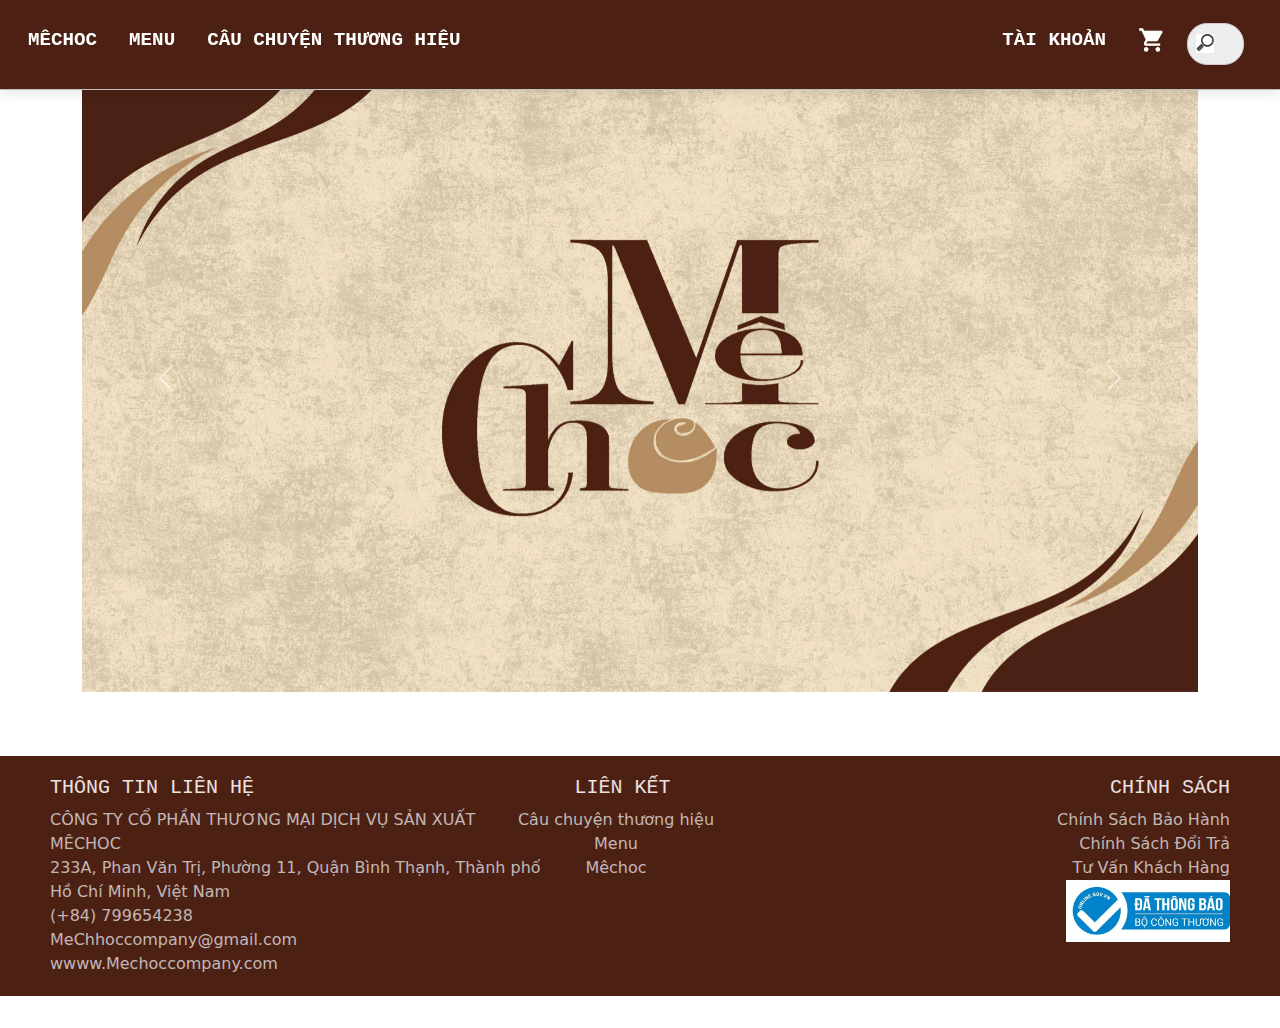
==== index.html @ 73234a31 "change file" ====
<!DOCTYPE html>
<html lang="en">

<head>
    <meta charset="UTF-8">
    <meta name="viewport" content="width=device-width, initial-scale=1.0">
    <title>Mêchoc</title>
    <link rel="icon" href="../images/nama choco/2.jpg" type="image/x-icon">
    <link href="https://fonts.googleapis.com/icon?family=Material+Icons" rel="stylesheet">
    <link rel="stylesheet" href="../css/style.css">
    <link rel="stylesheet" href="https://cdn.jsdelivr.net/npm/bootstrap@5.3.2/dist/css/bootstrap.min.css">
</head>

<body>
    <div class="wrapper">
        <header>
            <nav class="navbar fixed-top navbar-expand-lg navbar-light bg-menu">
                <div class="container-fluid">
                    <div class="row nav_container">
                        <div class="col-sm-2 d-block d-sm-none">
                            <button class="navbar-toggler" type="button" data-toggle="collapse" data-target="#navbarSupportedContent" aria-controls="navbarSupportedContent" aria-expanded="false" aria-label="Toggle navigation">
                                <span class="navbar-toggler-icon"></span>
                            </button>
                        </div>
                        <div class="col-lg-7 col-sm-12 col-xs-12">
                            <div class="collapse navbar-collapse" id="navbarSupportedContent">
                                <ul class="navbar-nav">
                                    <li class="nav-item">
                                        <a class="nav-link menu-item" href="../html/index.html" data-bs-toggle="">Mêchoc</a>

                                    </li>
                                    <li class="nav-item dropdown">
                                        <a class="nav-link menu-item" href="./mechoc.html" data-bs-toggle="dropdown">Menu</a>
                                        <ul class="dropdown-menu sub-menu">
                                            <li><a class="dropdown-item" href="./mechoc.html" data-gender="Nữ">Socola
                                                      thanh  <span>&#9660;</span></a> </a>
                                            </li>
                                            <li><a class="dropdown-item" href="./mechoc.html" data-gender="Nam">Bột
                                                     Cacao</a></li>
                                            <li><a class="dropdown-item" href="./mechoc.html" data-gender="Nam">Set event</a></li>
                                        </ul>
                                    </li>
                                    <li class="nav-item">
                                        <a class="nav-link menu-item" href="../html/gioithieu.html">CÂU CHUYỆN THƯƠNG HIỆU</a>
                                    </li>
                                </ul>
                            </div>
                        </div>
                        <div class="col-lg-5 col-sm-12 menu_right">
                            <ul class="navbar-nav" style="float: right;">
                                <li class="nav-item dropdown">
                                    <a class="nav-link menu-item" href="./dangkithanhvien.html" data-bs-toggle="dropdown">TÀI KHOẢN</a>
                                    <ul class="dropdown-menu sub-menu">
                                        <li><a class="dropdown-item" href="../html/dangkithanhvien.html">Đăng Ký</a>
                                        </li>
                                        <li><a class="dropdown-item" href="../html/dangnhap.html">Đăng Nhập</a></li>
                                    </ul>
                                </li>
                                <li class="nav-item dropdown item_menu_right">
                                    <a class="nav-link menu-item" href="./giohang.html"><i
                                            class="material-icons">shopping_cart</i></a>
                                </li>
                                <li class="nav-item dropdown item_menu_right">
                                    <form action="./timkiem.html" id="Search">
                                        <input type="search" placeholder="Tìm kiếm loại nước hoa yêu thích của bạn">
                                    </form>
                                </li>
                            </ul>
                        </div>
                    </div>
                </div>
            </nav>
        </header>

        <div class="container container_slider" style="margin-top: 5%;">
            <div id="carouselExampleControls" class="carousel slide" data-bs-ride="carousel">
                <div class="carousel-inner">
                    <div class="carousel-item active">
                        <a href="../html/chitiet.html"><img class="d-block w-100 h-100 slider_image" src="../images/nama choco/2.jpg" alt="First slide"></a>
                    </div>
                    <div class="carousel-item">
                        <a href="../html/chitiet.html"><img class="d-block w-100 h-100 slider_image" src="../images/nama choco/1.jpg" alt="Second slide"></a>
                    </div>
                    <div class="carousel-item">
                        <a href="../html/chitiet.html"><img class="d-block w-100 h-100 slider_image" src="../images/nama choco/z6088267294400_0f131cd0fc2dcb92fbd1835c05bc7cf0.jpg" alt="Third slide"></a>
                    </div>
                </div>
                <button class="carousel-control-prev" type="button" data-bs-target="#carouselExampleControls" data-bs-slide="prev">
                    <span class="carousel-control-prev-icon" aria-hidden="true"></span>
                    <span class="visually-hidden">Previous</span>
                </button>
                <button class="carousel-control-next" type="button" data-bs-target="#carouselExampleControls" data-bs-slide="next">
                    <span class="carousel-control-next-icon" aria-hidden="true"></span>
                    <span class="visually-hidden">Next</span>
                </button>
            </div>

        </div>
    </div>
    </section>
    <footer>
        <div class="row">
            <div class="col-lg-4 col-sm-12 footer_element">
                <h5 style="margin-left: 50px;">
                    THÔNG TIN LIÊN HỆ
                </h5>
                <p style="margin-left: 50px; width: 500px;">
                    CÔNG TY CỔ PHẦN THƯƠNG MẠI DỊCH VỤ SẢN XUẤT MÊCHOC
                    <br>233A, Phan Văn Trị, Phường 11, Quận Bình Thạnh, Thành phố Hồ Chí Minh, Việt Nam
                    <br> (+84) 799654238
                    <br> MeChhoccompany@gmail.com
                    <br> wwww.Mechoccompany.com
                </p>
            </div>
            <div class="col-lg-4 col-sm-12 footer_element">
                <h5 style="margin-left: -35px; text-align: center;">
                    LIÊN KẾT
                </h5>
                <ul style="margin-left: -80px; text-align: center;">
                    <li><a href="./gioithieu.html">Câu chuyện thương hiệu</a></li>
                    <li><a href="./mechoc.html">Menu</a></li>
                    <li><a href="./index.html">Mêchoc </a></li>
                </ul>
            </div>
            <div class="col-lg-4 col-sm-12 footer_element">
                <h5 style="text-align: right; margin-right: 50px;">
                    CHÍNH SÁCH
                </h5>
                <ul style="margin-right: 50px; text-align: right;">
                    <li><a href="#">Chính Sách Bảo Hành</a></li>
                    <li><a href="#">Chính Sách Đổi Trả</a></li>
                    <li><a href="#">Tư Vấn Khách Hàng</a></li>
                    <img src="../images/nama choco/f18ede3b-c334-4de0-a953-8113298562f8.jpg" class="w-50">
                </ul>
            </div>
            <div class="col-lg-12 col-xs-12">
                <p style="text-align: center;color: rgb(241, 237, 237); margin-left: 10px;">

                </p>
            </div>
        </div>
    </footer>
</body>
<script src="../js/jquery.min.js"></script>
<script src="../js/bootstrap.min.js"></script>
<script src="https://cdn.jsdelivr.net/npm/bootstrap@5.3.2/dist/js/bootstrap.bundle.min.js"></script>

</html>
---- css/style.css ----
.nav_container {
    width: 100%;
}

.logo {
    width: 100%;
    height: 50px;
}

@media all and (min-width: 992px) {
    .navbar .nav-item .dropdown-menu {
        display: none;
    }
    .navbar .nav-item:hover .dropdown-menu {
        display: block;
    }
    .navbar .nav-item .dropdown-menu {
        margin-top: 0%;
    }
}

.col-md-6 img {
    width: 100%;
    max-width: 500Spx;
    /* Giới hạn chiều rộng ảnh */
    border-radius: 8px;
}

.bg-menu {
    background-color: #4c2113;
    border-bottom: 1px solid silver;
    box-shadow: 0px 10px 15px -2px rgba(0, 0, 0, 0.14);
    height: 50px;
}

.menu-item {
    text-decoration: none;
    color: white !important;
    display: block;
    font-size: 17px;
    font-family: monospace;
    text-transform: uppercase;
    font-weight: 200;
}

.menu-item a:hover {
    text-decoration: none;
    font-weight: 900;
}

.sub-menu {
    border: none;
    top: 35px;
    left: 3px;
    transition: 0.2s all;
    box-shadow: 0px 3px 14px -2px rgb(0 0 0 / 57%);
}

.menu_right {
    text-align: right;
}

.item_menu_right {
    display: inline-block;
}

.slider_image {
    height: 350px;
    width: 50%;
}

.container_slider {
    max-width: 1500px;
}

.text_slider {
    text-align: left;
    word-break: break-all;
}

.bg_text_content {
    padding: 5px;
    background-color: rgba(176, 177, 175, 0.36)
}

.text-banner {
    width: 100%;
    height: 40px;
    background-color: #4c2113;
}

.text-banner-p {
    font-size: x-large;
    text-align: center;
    padding: 0px;
    color: w;
}

section .option_Category {
    margin-left: 35px;
    margin-bottom: 100px;
    width: 250px;
    height: 250px;
    float: left;
    margin-top: 35px;
}

section .option_Category img {
    float: left;
    transform: scale(1);
    transition: all;
    width: 200px;
    height: 20ss0px;
    border: 1px solid #4c2113;
    border-radius: 20px;
    margin-left: -20px;
}

section .option_Category .option_Category_text {
    text-align: center;
    float: left;
    margin-left: -42px;
    width: 250px;
}

section .option_Category .option_Category_text p {
    font-style: italic;
    font-size: 15px;
    justify-content: center;
    align-items: center;
}

section .option_Category .option_Category_text a {
    /* padding-top: 10px; */
    padding-left: 0px;
    padding-right: 5px;
    font-style: normal;
    float: left;
    flex-direction: column;
    color: white(17, 17, 17);
    text-decoration: none;
    font-family: 'Times New Roman', Times, serif, 'Times New Roman', Times, serif;
    font-size: 20px;
}

section .option_Category img:hover {
    transform: translateY(-50px);
    transition: all ease-in-out 0.5s;
}

section .option_Category .option_Category_text a:hover {
    transition: 0.2s;
    color: goldenrod;
}

section p {
    font-weight: normal;
    font-size: 15px;
    color: rgb(87, 85, 85);
    padding-top: 10px;
    text-align: center;
}

section .option a:hover {
    transition: 0.2s;
    color: goldenrod;
    border-bottom: 1px solid white;
    padding-bottom: 3px;
    width: 150px;
}

.option h3 {
    padding-top: 500px;
    width: 100%;
    height: 20px;
    text-align: center;
    font-family: 'Times New Roman', Times, serif;
    font-size: 25px;
    color: rgb(90, 76, 74);
}

.option h4 {
    padding-top: 500px;
    width: 100%;
    height: 20px;
    text-align: center;
    font-family: 'Times New Roman', Times, serif;
    font-size: 25px;
    color: rgb(90, 76, 74);
}

.banner_category {
    font-size: 25px;
    margin-top: 20px;
}

.text-banner {
    width: 100%;
    font-weight: 400;
    border-bottom: 1px solid silver;
}

.text-banner:hover {
    cursor: pointer;
}

.center-logo {
    display: flex;
    justify-content: center;
    align-items: center;
    margin-left: 10px;
}

.center-text {
    text-align: center;
    font-family: 'Segoe UI', Tahoma, Geneva, Verdana, sans-serif;
    font-size: xx-large;
    background-color: #BF9369;
    color: white !important;
    font-weight: 500;
    padding: 0px;
    margin: 0px;
}

.row-khuyenmai {
    display: flex;
    justify-content: center;
    align-items: center;
    flex-direction: row;
    background-color: #e5ba92;
}

.row-khuyenmai img {
    width: 400px;
    height: 400px;
    padding: 20px;
}

.text-khuyenmai {
    float: left;
    width: 400px;
    padding: 10px;
    background-color: #f1debc;
}

.readmode-items {
    color: white;
    background-color: #f1debc;
    text-decoration: none;
}

footer {
    margin-top: 5%;
    height: 240px;
    background-color: #4c2113;
}

footer h5 {
    font-weight: normal;
    color: rgb(235, 225, 225);
    font-size: 20px;
    font-family: 'Courier New', Courier, monospace;
}

footer .footer_element a:hover {
    color: goldenrod;
    transition: 0.1s;
    transform: scale(1.1);
}

.footer_element {
    text-align: left;
    padding: 20px 0px 20px 70px;
}

.footer_element p {
    color: rgb(194, 183, 183);
    ;
}

.footer_element ul {
    list-style: none;
}

.footer_element ul li a {
    color: rgb(194, 183, 183);
    text-align: center;
    text-decoration: none;
}

#Search input[type=search] {
    margin-top: 5px;
    margin-left: 5px;
    width: 15px;
    padding-left: 10px;
    color: transparent;
    cursor: pointer;
}

#Search input[type=search]:hover {
    background-color: #fff;
}

#Search input[type=search]:focus {
    width: 100px;
    padding-left: 32px;
    color: #000;
    background-color: #fff;
    cursor: auto;
}

#Search input:-moz-placeholder {
    color: transparent;
}

#Search input::-webkit-input-placeholder {
    color: transparent;
}

input {
    outline: none;
}

input[type=search] {
    -webkit-appearance: textfield;
    -webkit-box-sizing: content-box;
    font-family: inherit;
    font-size: 100%;
}

.suggestions-list {
    position: absolute;
    background-color: #fff;
    border: 1px solid #ddd;
    width: 100%;
    z-index: 1000;
    max-height: 150px;
    overflow-y: auto;
}

.suggestion-item {
    padding: 8px;
    cursor: pointer;
}

.suggestion-item:hover {
    background-color: #f0f0f0;
}

input::-webkit-search-decoration,
input::-webkit-search-cancel-button {
    display: none;
}

input[type=search] {
    background: #ededed url(../images/background/search-icon.png) no-repeat 8px center;
    border: solid 1px #ccc;
    padding: 3px 11px 2px 5px;
    width: 55px;
    -webkit-border-radius: 15em;
    -moz-border-radius: 15em;
    border-radius: 15em;
    -webkit-transition: all .5s;
    -moz-transition: all .5s;
    transition: all .5s;
}

input[type=search]:focus {
    width: 130px;
    background-color: #fff;
    border-color: #66CC75;
    -webkit-box-shadow: 0 0 5px rgba(109, 207, 246, .5);
    -moz-box-shadow: 0 0 5px rgba(109, 207, 246, .5);
    box-shadow: 0 0 5px rgba(109, 207, 246, .5);
}

input:-moz-placeholder {
    color: #999;
}

input::-webkit-input-placeholder {
    color: #999;
}


/* .row-center-accound{
  display: flex;
  justify-content: center;
  align-items: center;
  height: 600px;
  background: linear-gradient(rgba(255, 255, 255, 0) , #fff ), url(../images/background/about1.jpg) no-repeat;
} */

.bt-abus {
    border: #4c2113 1px soild;
    border-radius: 10px;
    background-color: #4c2113;
    font-size: medium;
}

.bt-abus>a {
    text-decoration: none;
    color: white;
    font-weight: 100;
}

.banner-cf-item {
    margin-left: 160px;
}

.zoom-img {
    width: 100%;
    height: 350px;
    object-fit: cover;
    transition: transform 0.3s ease;
    margin-top: 20px;
    margin-bottom: 20px;
    border-radius: 10px;
}

.img-intro {
    width: 100%;
    height: 500px;
    object-fit: cover;
    transition: transform 0.3s ease;
    margin-top: 20px;
    margin-bottom: 20px;
    border-radius: 10px;
    background-position: center;
}

.zoom-img:hover {
    transform: scale(1.05);
}

.img-intro:hover {
    transform: scale(1.05);
}

.box {
    position: relative;
    overflow: hidden;
    width: 100%;
    border-radius: 15px;
    text-align: center;
    box-shadow: 0 4px 8px rgba(0, 0, 0, 0.2);
    transition: transform 0.3s ease;
    cursor: pointer;
}

.box:hover {
    transform: scale(1.05);
}

.box-bg img {
    width: 100%;
    height: 700px;
    object-fit: cover;
    border-radius: 15px;
    transition: transform 0.3s ease;
    background-position: center;
}

.box:hover .box-bg img {
    transform: scale(1.1);
}

.box-content {
    position: absolute;
    bottom: 0;
    width: 100%;
    padding: 15px;
    background: rgba(0, 0, 0, 0.4);
    color: #fff;
    border-radius: 0 0 15px 15px;
    transition: background 0.3s ease;
}

.box-content h4 {
    font-size: 1.5em;
    font-weight: bold;
}

.box-content h5 {
    font-size: 1em;
    font-weight: normal;
}

.box:hover .box-content {
    background: rgba(0, 0, 0, 0.8);
}

@import url('https://fonts.googleapis.com/css2?family=Roboto:wght@400;500;700&display=swap');
.navbar {
    /* background-color: #your-custom-color; */
    padding: 1.5rem 2rem;
    box-shadow: 0px 4px 12px rgba(0, 0, 0, 0.1);
    font-family: 'Roboto', sans-serif;
    height: 10vh;
}

.navbar .navbar-nav .nav-item .nav-link {
    font-size: 1.2rem;
    font-weight: bold;
    color: #fff;
    padding: 0.5rem 1rem;
    position: relative;
}

.menu-item:hover {
    color: #BF9369;
}

.menu-item:active {
    background-color: #4c2113;
    color: #007bff;
}

.dropdown-menu {
    background-color: #ffffff;
    border: 1px solid #ddd;
    border-radius: 5px;
    box-shadow: 0px 8px 16px rgba(0, 0, 0, 0.1);
    display: none;
    position: absolute;
    z-index: 1000;
}

.nav-item.dropdown>.nav-link::after {
    content: '\25BC';
    font-size: 12px;
    margin-left: 5px;
    transition: transform 0.3s ease;
    vertical-align: middle;
}

.nav-item.dropdown:hover .dropdown-menu {
    display: block;
}

.dropdown-item {
    padding: 10px 20px;
    color: #333;
    transition: background-color 0.3s ease;
}

.dropdown-item:hover {
    background-color: #f1f1f1;
}

.nav-item.dropdown.show>.nav-link::after {
    transform: rotate(180deg);
}

.material-icons {
    font-size: 28px;
    color: #fff;
    transition: color 0.3s ease;
}

.material-icons:hover {
    color: #007bff;
}

#Search input[type="search"] {
    border: 1px solid #ccc;
    border-radius: 20px;
    padding: 8px 20px;
    transition: all 0.3s ease;
}

#Search input[type="search"]:focus {
    border-color: #007bff;
    box-shadow: 0px 0px 8px rgba(0, 123, 255, 0.4);
}

.menu_right {
    justify-content: flex-end;
}

.nav-item.dropdown>.nav-link::after {
    content: none;
}

.nav-item.dropdown>.nav-link {
    padding-right: 20px;
}

@media (max-width: 576px) {
    .menu_right {
        flex-direction: column;
        align-items: center;
    }
    #Search input[type="search"] {
        width: 100%;
        margin-top: 10px;
    }
}
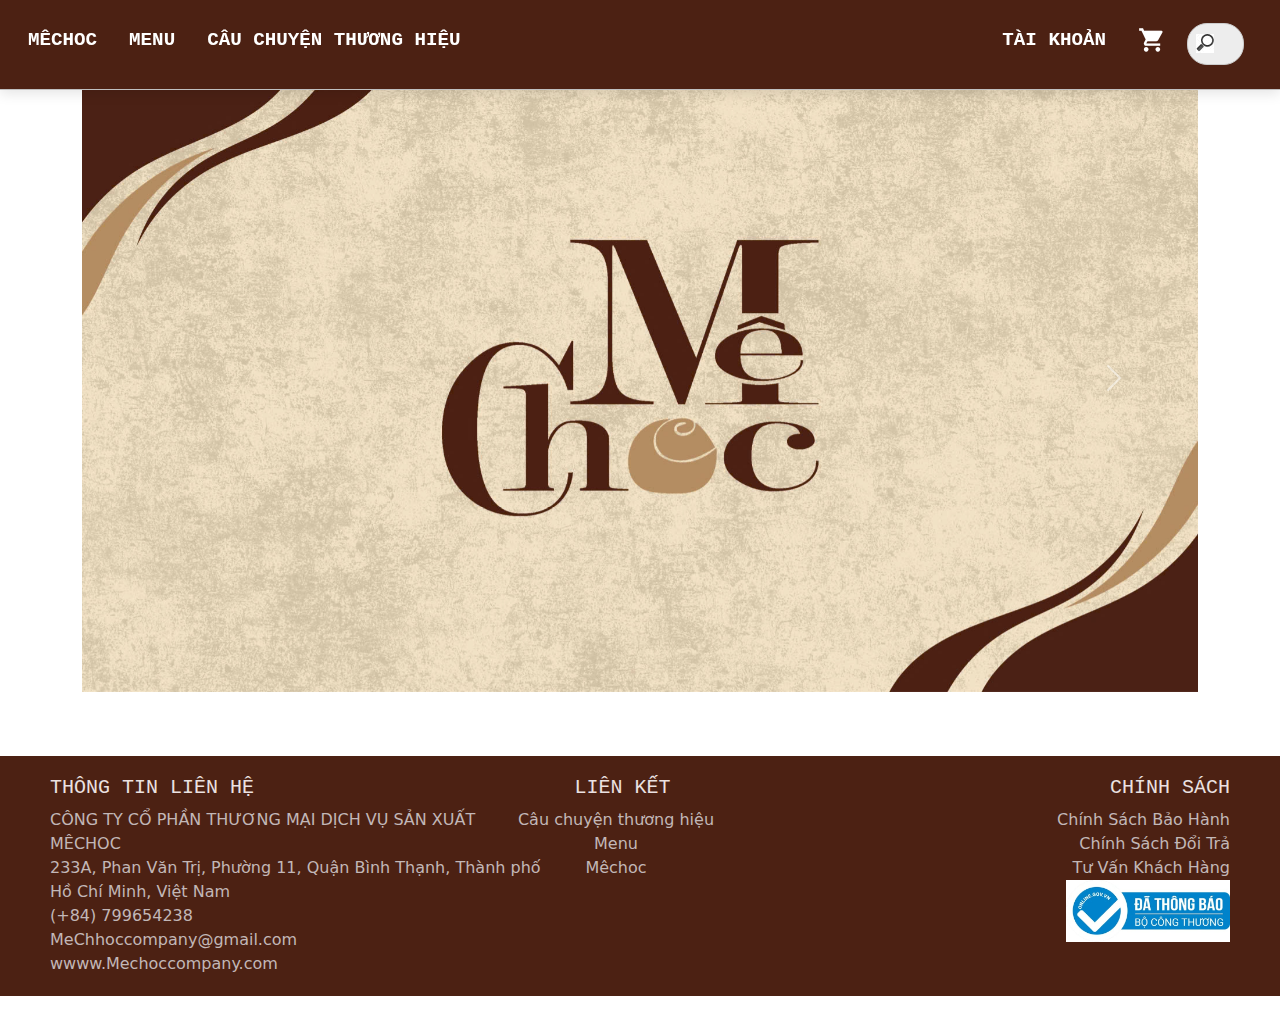
==== commit 3e4fca18: "FESP01_Commit02_Nhi: Change File Location" ====
--- a/index.html
+++ b/index.html
@@ -5,9 +5,9 @@
     <meta charset="UTF-8">
     <meta name="viewport" content="width=device-width, initial-scale=1.0">
     <title>Mêchoc</title>
-    <link rel="icon" href="../images/nama choco/2.jpg" type="image/x-icon">
+    <link rel="icon" href="images/nama choco/2.jpg" type="image/x-icon">
     <link href="https://fonts.googleapis.com/icon?family=Material+Icons" rel="stylesheet">
-    <link rel="stylesheet" href="../css/style.css">
+    <link rel="stylesheet" href="css/style.css">
     <link rel="stylesheet" href="https://cdn.jsdelivr.net/npm/bootstrap@5.3.2/dist/css/bootstrap.min.css">
 </head>
 
@@ -26,13 +26,13 @@
                             <div class="collapse navbar-collapse" id="navbarSupportedContent">
                                 <ul class="navbar-nav">
                                     <li class="nav-item">
-                                        <a class="nav-link menu-item" href="../html/index.html" data-bs-toggle="">Mêchoc</a>
+                                        <a class="nav-link menu-item" href="html/index.html" data-bs-toggle="">Mêchoc</a>
 
                                     </li>
                                     <li class="nav-item dropdown">
-                                        <a class="nav-link menu-item" href="./mechoc.html" data-bs-toggle="dropdown">Menu</a>
+                                        <a class="nav-link menu-item" href="html/gioithieu.html" data-bs-toggle="dropdown">Menu</a>
                                         <ul class="dropdown-menu sub-menu">
-                                            <li><a class="dropdown-item" href="./mechoc.html" data-gender="Nữ">Socola
+                                            <li><a class="dropdown-item" href="html/mechoc.html" data-gender="Nữ">Socola
                                                       thanh  <span>&#9660;</span></a> </a>
                                             </li>
                                             <li><a class="dropdown-item" href="./mechoc.html" data-gender="Nam">Bột
@@ -76,17 +76,17 @@
             <div id="carouselExampleControls" class="carousel slide" data-bs-ride="carousel">
                 <div class="carousel-inner">
                     <div class="carousel-item active">
-                        <a href="../html/chitiet.html"><img class="d-block w-100 h-100 slider_image" src="../images/nama choco/2.jpg" alt="First slide"></a>
+                        <a href="../html/chitiet.html"><img class="d-block w-100 h-100 slider_image" src="images/nama choco/2.jpg" alt="First slide"></a>
                     </div>
                     <div class="carousel-item">
-                        <a href="../html/chitiet.html"><img class="d-block w-100 h-100 slider_image" src="../images/nama choco/1.jpg" alt="Second slide"></a>
+                        <a href="../html/chitiet.html"><img class="d-block w-100 h-100 slider_image" src="images/nama choco/1.jpg" alt="Second slide"></a>
                     </div>
                     <div class="carousel-item">
-                        <a href="../html/chitiet.html"><img class="d-block w-100 h-100 slider_image" src="../images/nama choco/z6088267294400_0f131cd0fc2dcb92fbd1835c05bc7cf0.jpg" alt="Third slide"></a>
+                        <a href="../html/chitiet.html"><img class="d-block w-100 h-100 slider_image" src="images/nama choco/z6088267294400_0f131cd0fc2dcb92fbd1835c05bc7cf0.jpg" alt="Third slide"></a>
                     </div>
                 </div>
                 <button class="carousel-control-prev" type="button" data-bs-target="#carouselExampleControls" data-bs-slide="prev">
-                    <span class="carousel-control-prev-icon" aria-hidden="true"></span>
+                    <span class="carousel-contrstaol-prev-icon" aria-hidden="true"></span>
                     <span class="visually-hidden">Previous</span>
                 </button>
                 <button class="carousel-control-next" type="button" data-bs-target="#carouselExampleControls" data-bs-slide="next">
